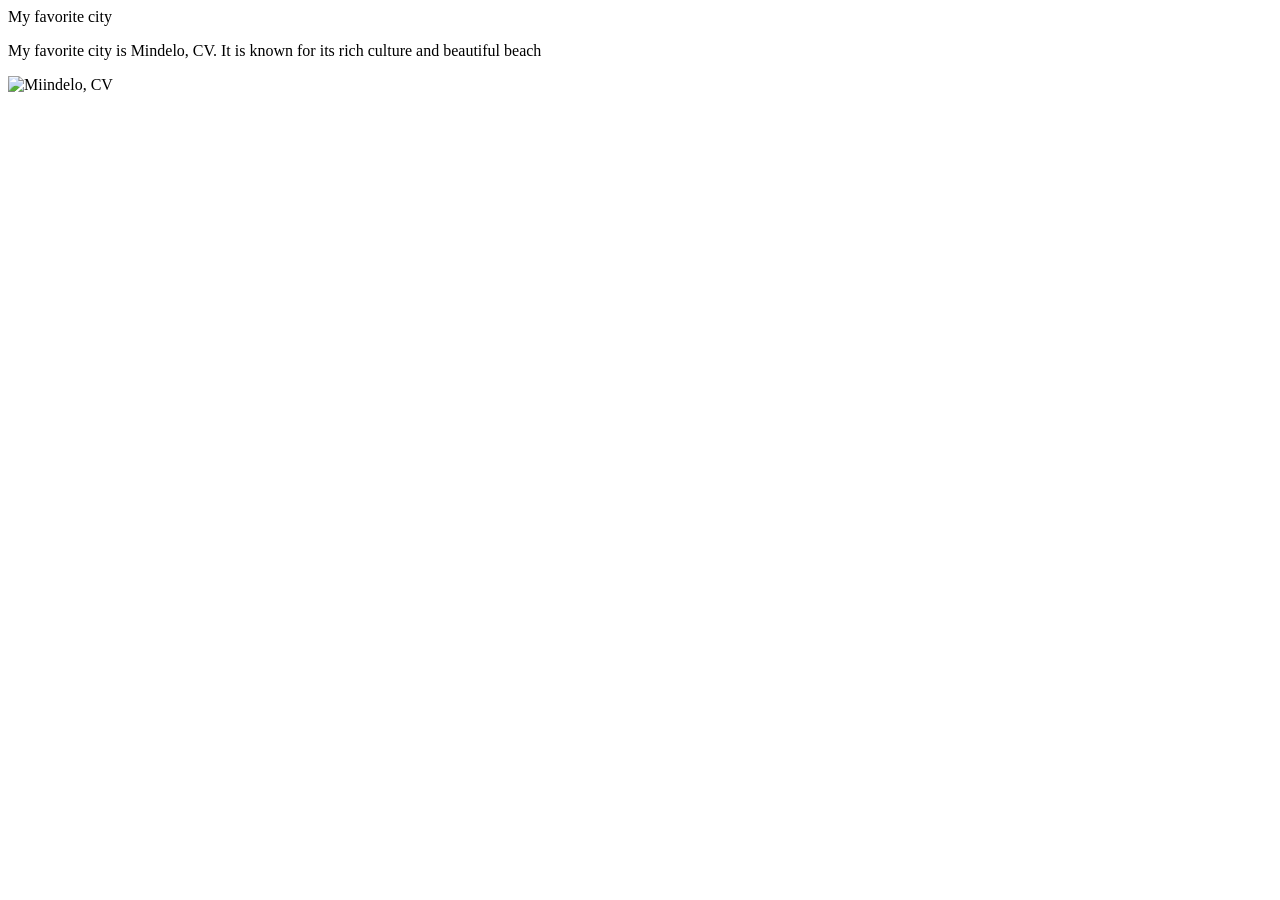
==== week01/favorite-city.html @ f594a221 "My favorite city" ====
<!DOCTYPE html>
<html lang="en">

<head>
 <meta charset="UTF-8">
 <meta name="viewport" content="width=device-width, initial-scale=1.0">
 <title>My favorite city - Hansome Anthony</title>
</head>

<body>
 <hi>My favorite city</hi>
 <p>My favorite city is Mindelo, CV. It is known for its rich culture and beautiful beach </p>
 <img src="https://upload.wikimedia.org/wikipedia/commons/a/ac/Cabo_2010_Monte_Cara.jpg?utm_source=pt.wikipedia.org&utm_campaign=imageinfo&utm_content=original" alt="Miindelo, CV">
</body>

</html>
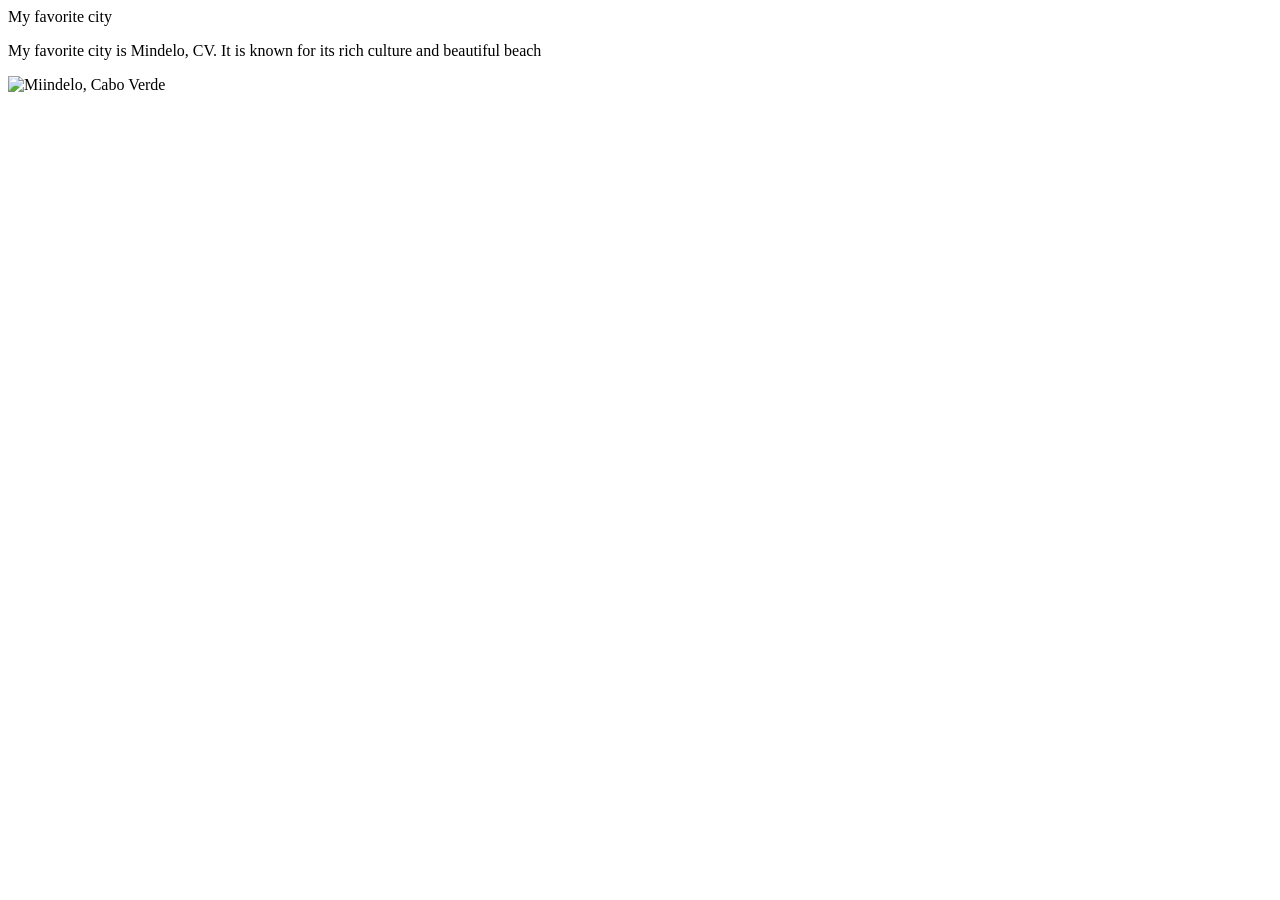
==== commit 74a367ac: "add fav city html" ====
--- a/week01/favorite-city.html
+++ b/week01/favorite-city.html
@@ -4,14 +4,13 @@
 <head>
  <meta charset="UTF-8">
  <meta name="viewport" content="width=device-width, initial-scale=1.0">
- <title>My favorite city - Hansome Anthony</title>
+ <title>My favorite city - Hansome2001</title>
 </head>
 
 <body>
  <hi>My favorite city</hi>
  <p>My favorite city is Mindelo, CV. It is known for its rich culture and beautiful beach </p>
- <img src="https://upload.wikimedia.org/wikipedia/commons/a/ac/Cabo_2010_Monte_Cara.jpg?utm_source=pt.wikipedia.org&utm_campaign=imageinfo&utm_content=original" alt="Miindelo, CV">
+ <img src="https://upload.wikimedia.org/wikipedia/commons/a/ac/Cabo_2010_Monte_Cara.jpg?utm_source=pt.wikipedia.org&utm_campaign=imageinfo&utm_content=original" alt="Miindelo, Cabo Verde">
 </body>
 
-</html> 
- +</html>
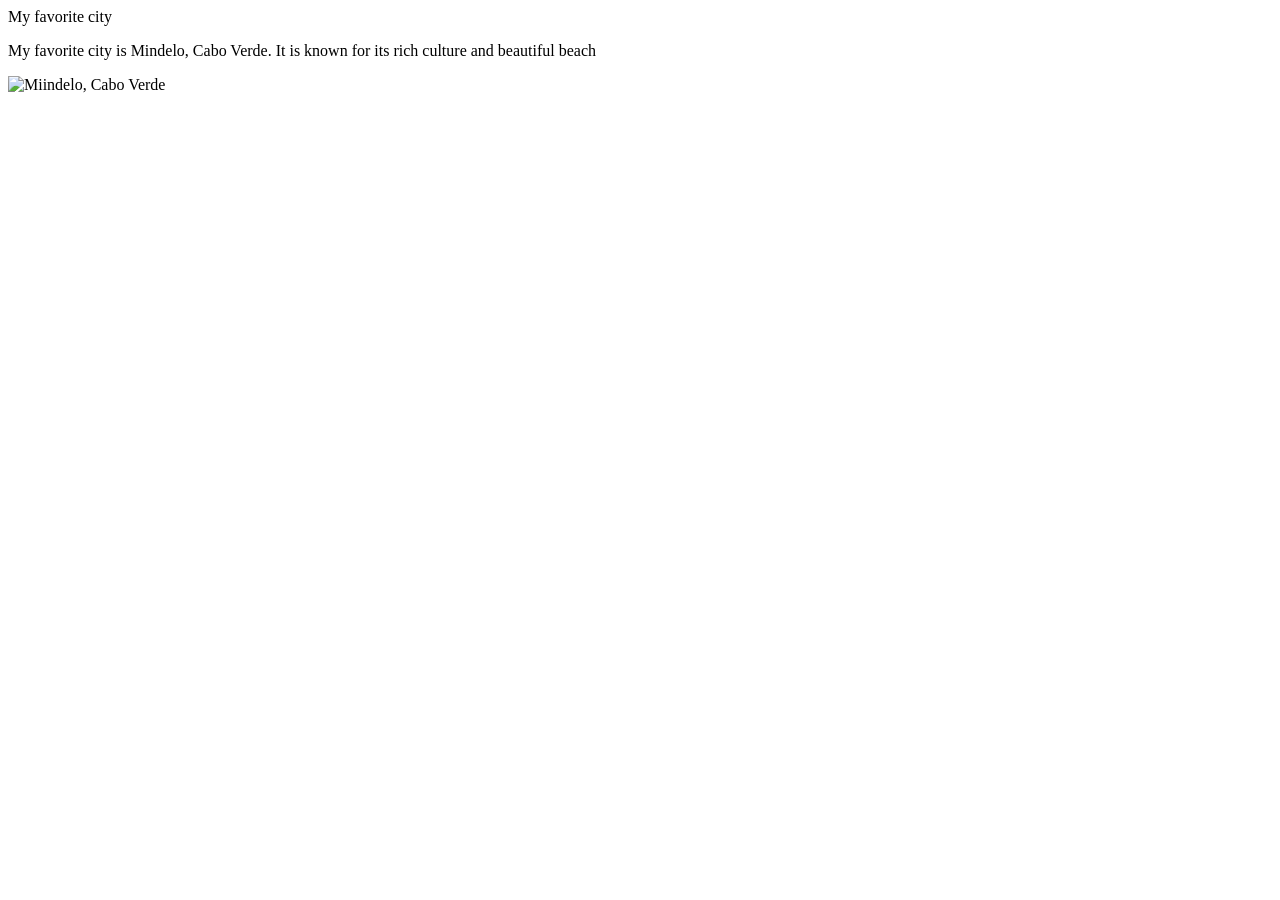
==== commit cf5b6231: "add fav city html" ====
--- a/week01/favorite-city.html
+++ b/week01/favorite-city.html
@@ -9,8 +9,10 @@
 
 <body>
  <hi>My favorite city</hi>
- <p>My favorite city is Mindelo, CV. It is known for its rich culture and beautiful beach </p>
- <img src="https://upload.wikimedia.org/wikipedia/commons/a/ac/Cabo_2010_Monte_Cara.jpg?utm_source=pt.wikipedia.org&utm_campaign=imageinfo&utm_content=original" alt="Miindelo, Cabo Verde">
+ <p>My favorite city is Mindelo, Cabo Verde. It is known for its rich culture and beautiful beach </p>
+ <img 
+     src="https://upload.wikimedia.org/wikipedia/commons/a/ac/Cabo_2010_Monte_Cara.jpg?utm_source=pt.wikipedia.org&utm_campaign=imageinfo&utm_content=original" 
+     alt="Miindelo, Cabo Verde">
 </body>
 
 </html>
